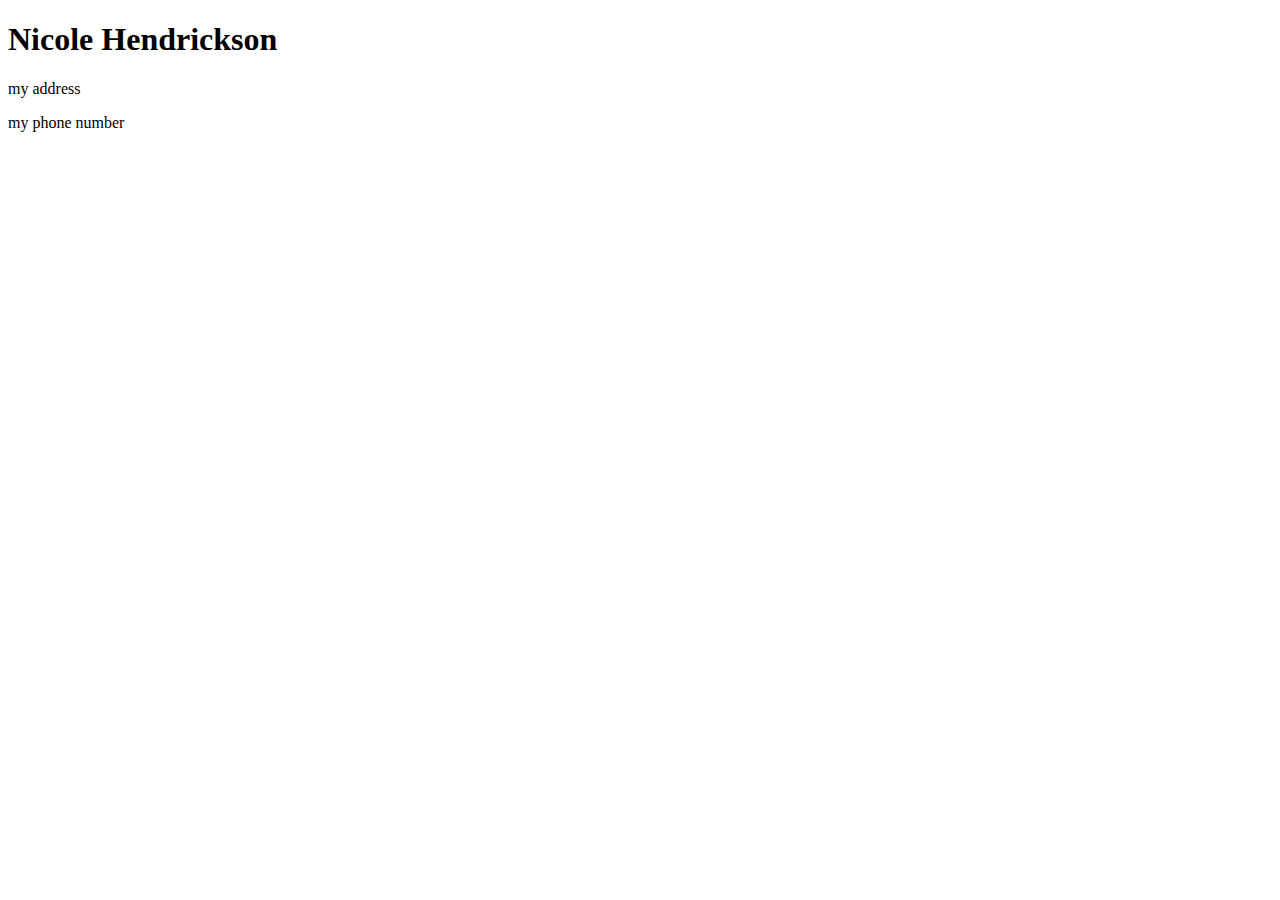
==== contactme.html @ 033ca06e "Add initial site files" ====
<!DOCTYPE html>
<html lang="en" dir="ltr">
  <head>
    <meta charset="utf-8">
    <title></title>
  </head>
  <body>
  <h1>Nicole Hendrickson</h1>
  <p>
     my address
  </p>
<p>
  my phone number
</p>
    </ol>

  </body>
</html>
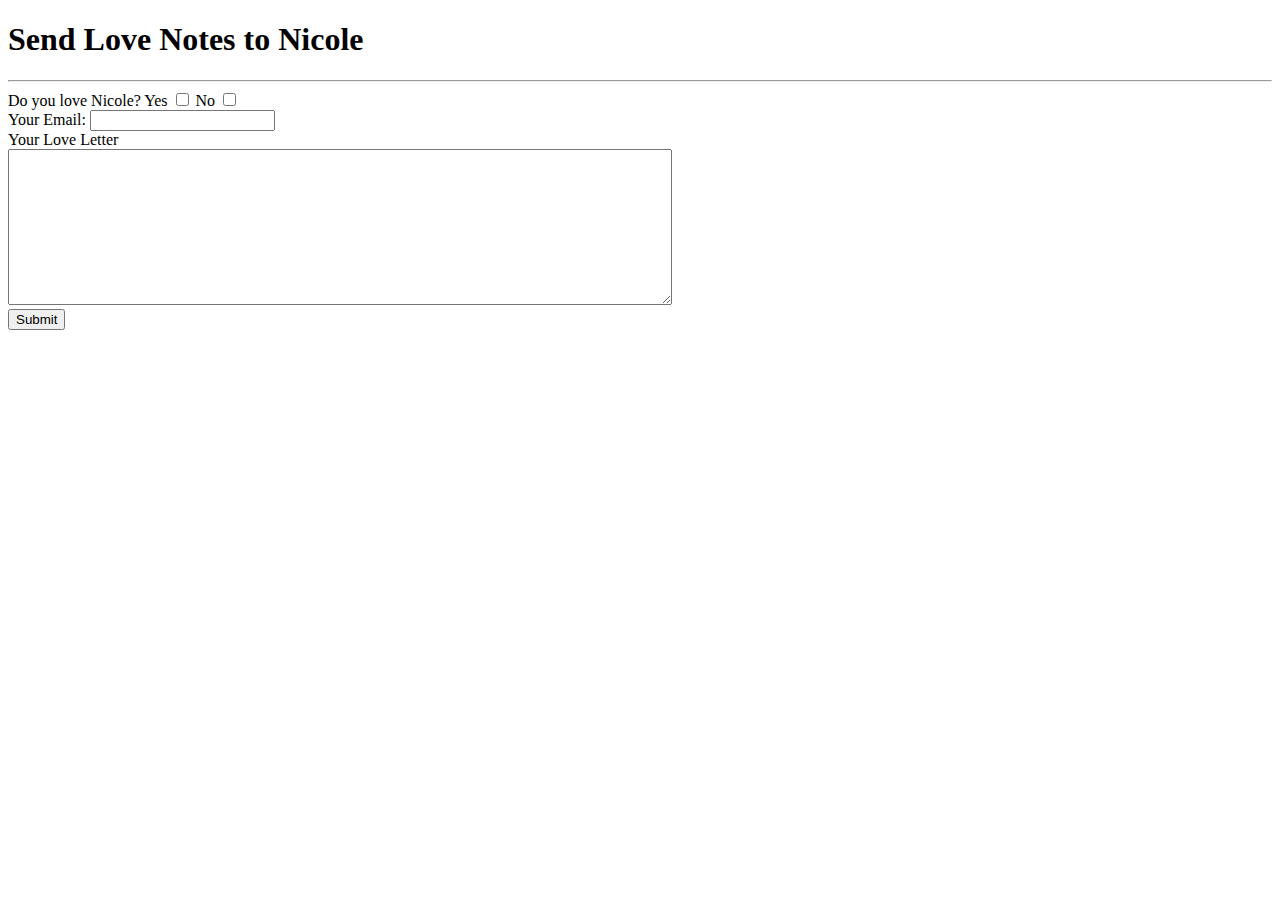
==== commit 13f1cc64: "Add files via upload" ====
--- a/contactme.html
+++ b/contactme.html
@@ -2,17 +2,26 @@
 <html lang="en" dir="ltr">
   <head>
     <meta charset="utf-8">
-    <title></title>
+    <title>Contact Me</title>
+    <link rel="stylesheet" href="css/style.css" />
+
   </head>
   <body>
-  <h1>Nicole Hendrickson</h1>
-  <p>
-     my address
-  </p>
-<p>
-  my phone number
-</p>
-    </ol>
+  <h1>Send Love Notes to Nicole</h1>
+  <hr />
+  <form action="mailto:nikki57@gmail.com" method="post" enctype="text/plain" >
 
+    <label>Do you love Nicole?</label>
+    <label>Yes</label>
+    <input type="checkbox" name="I love you"/>
+    <label>No</label>
+    <input type="checkbox" name="Maybe Next Time"/>
+    <br />
+    <label>Your Email:</label>
+    <input type="email" name="youremail" value=""/> <br>
+    <label>Your Love Letter</label> <br>
+    <textarea name="yourmessage" rows="10" cols="80"></textarea><br />
+    <input type="submit" name="" />
+  </form>
   </body>
 </html>
